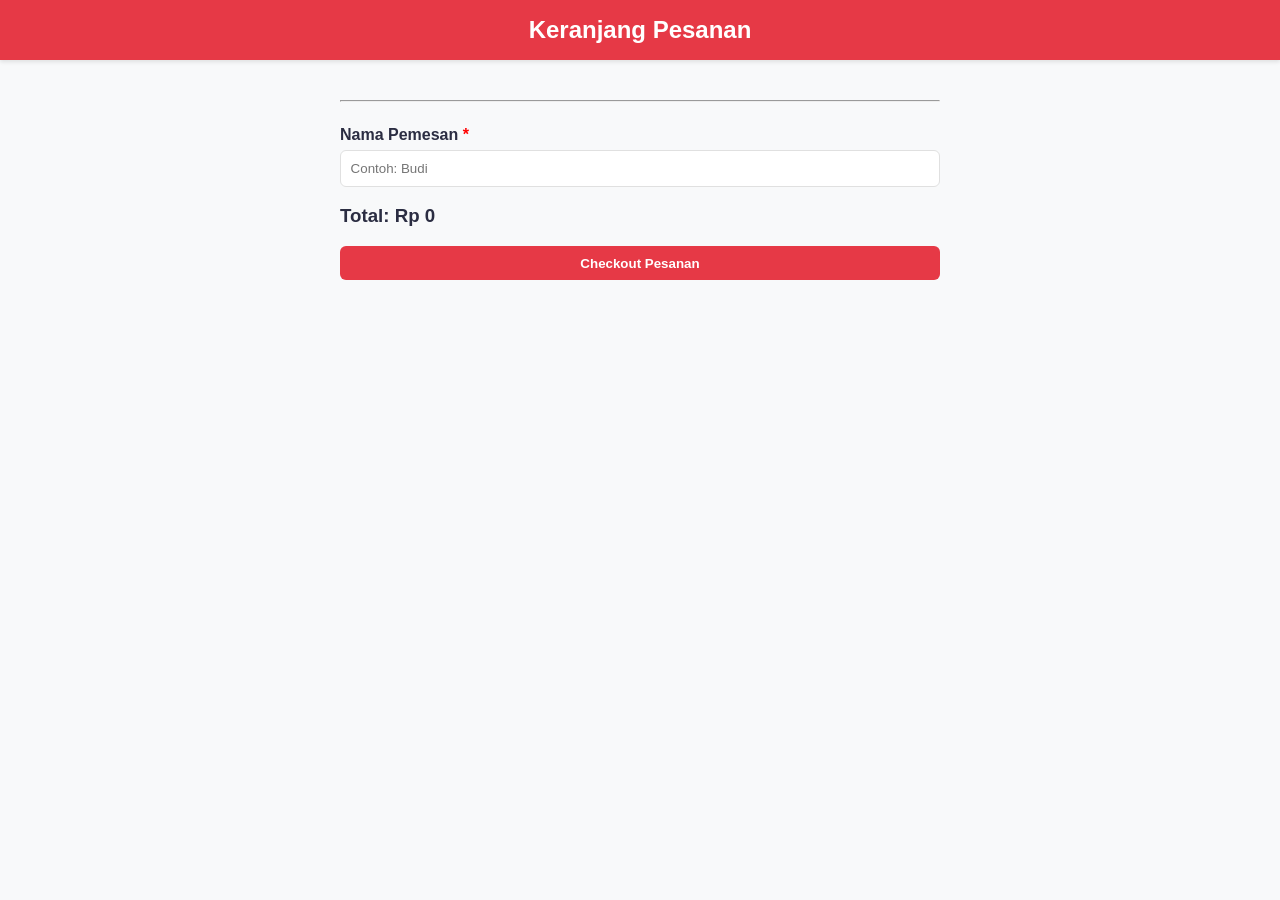
==== cart.html @ 4ab7cd0c "Create cart.html" ====
<!DOCTYPE html>
<html lang="id">
<head>
  <meta charset="UTF-8">
  <meta name="viewport" content="width=device-width, initial-scale=1.0">
  <title>Keranjang Pesanan</title>
  <link rel="stylesheet" href="css/style.css">
</head>
<body>
  <header>
    <h1>Keranjang Pesanan</h1>
  </header>

  <div class="container">
    <div id="cart-items"></div>

    <hr style="margin: 1.5rem 0;">

    <div class="form-group">
      <label for="cust-name">Nama Pemesan <span style="color:red">*</span></label>
      <input type="text" id="cust-name" placeholder="Contoh: Budi" required>
    </div>

    <div class="form-group" id="table-select-group" style="display: none;">
      <label for="cust-table">Pilih Nomor Meja / Tipe <span style="color:red">*</span></label>
      <select id="cust-table">
        <option value="">-- Pilih --</option>
        <option value="Meja 1">Meja 1</option>
        <option value="Meja 2">Meja 2</option>
        <option value="Meja 3">Meja 3</option>
        <option value="Takeaway">Takeaway / Bungkus</option>
      </select>
    </div>

    <h3>Total: Rp <span id="checkout-total">0</span></h3>
    <button class="btn" onclick="processCheckout()">Checkout Pesanan</button>
  </div>

  <script src="js/api.js"></script>
  <script src="js/cart.js"></script>
</body>
</html>
---- css/style.css ----
:root {
  --primary: #e63946;
  --bg: #f8f9fa;
  --card: #ffffff;
  --text: #2b2d42;
  --border: #e0e0e0;
}

body {
  font-family: -apple-system, BlinkMacSystemFont, "Segoe UI", Roboto, sans-serif;
  background-color: var(--bg);
  color: var(--text);
  margin: 0;
  padding: 0;
  padding-bottom: 80px;
}

header {
  background: var(--primary);
  color: white;
  padding: 1rem;
  text-align: center;
  box-shadow: 0 2px 4px rgba(0,0,0,0.1);
}

header h1 { margin: 0; font-size: 1.5rem; }
header p { margin: 0.25rem 0 0 0; font-size: 0.9rem; opacity: 0.9; }

.container {
  max-width: 600px;
  margin: 0 auto;
  padding: 1rem;
}

.menu-grid {
  display: grid;
  grid-template-columns: repeat(auto-fill, minmax(140px, 1fr));
  gap: 1rem;
}

.menu-card {
  background: var(--card);
  border-radius: 8px;
  border: 1px solid var(--border);
  padding: 0.75rem;
  display: flex;
  flex-direction: column;
}

.menu-card img {
  width: 100%;
  height: 110px;
  object-fit: cover;
  border-radius: 6px;
}

.menu-card h4 { margin: 0.5rem 0 0.25rem 0; font-size: 1rem; }
.menu-card p { margin: 0 0 0.5rem 0; font-weight: bold; color: var(--primary); }

.btn {
  background: var(--primary);
  color: white;
  border: none;
  padding: 0.6rem 1rem;
  border-radius: 6px;
  cursor: pointer;
  width: 100%;
  font-weight: bold;
}

.btn-secondary {
  background: #6c757d;
}

.btn-success {
  background: #28a745;
}

.cart-bar {
  position: fixed;
  bottom: 0;
  left: 0;
  right: 0;
  background: var(--card);
  padding: 1rem;
  box-shadow: 0 -2px 10px rgba(0,0,0,0.1);
  display: flex;
  justify-content: space-between;
  align-items: center;
  max-width: 600px;
  margin: 0 auto;
}

.form-group {
  margin-bottom: 1rem;
}

.form-group label {
  display: block;
  margin-bottom: 0.4rem;
  font-weight: bold;
}

.form-group input, .form-group select {
  width: 100%;
  padding: 0.6rem;
  border: 1px solid var(--border);
  border-radius: 6px;
  box-sizing: border-box;
}

.order-card {
  background: white;
  border: 1px solid var(--border);
  border-radius: 8px;
  padding: 1rem;
  margin-bottom: 1rem;
}

.badge {
  display: inline-block;
  padding: 0.25rem 0.5rem;
  border-radius: 4px;
  font-size: 0.8rem;
  font-weight: bold;
  color: white;
}
.badge-Menunggu { background: #ffc107; color: black; }
.badge-Diproses { background: #17a2b8; }
.badge-Siap { background: #28a745; }
.badge-Selesai { background: #6c757d; }
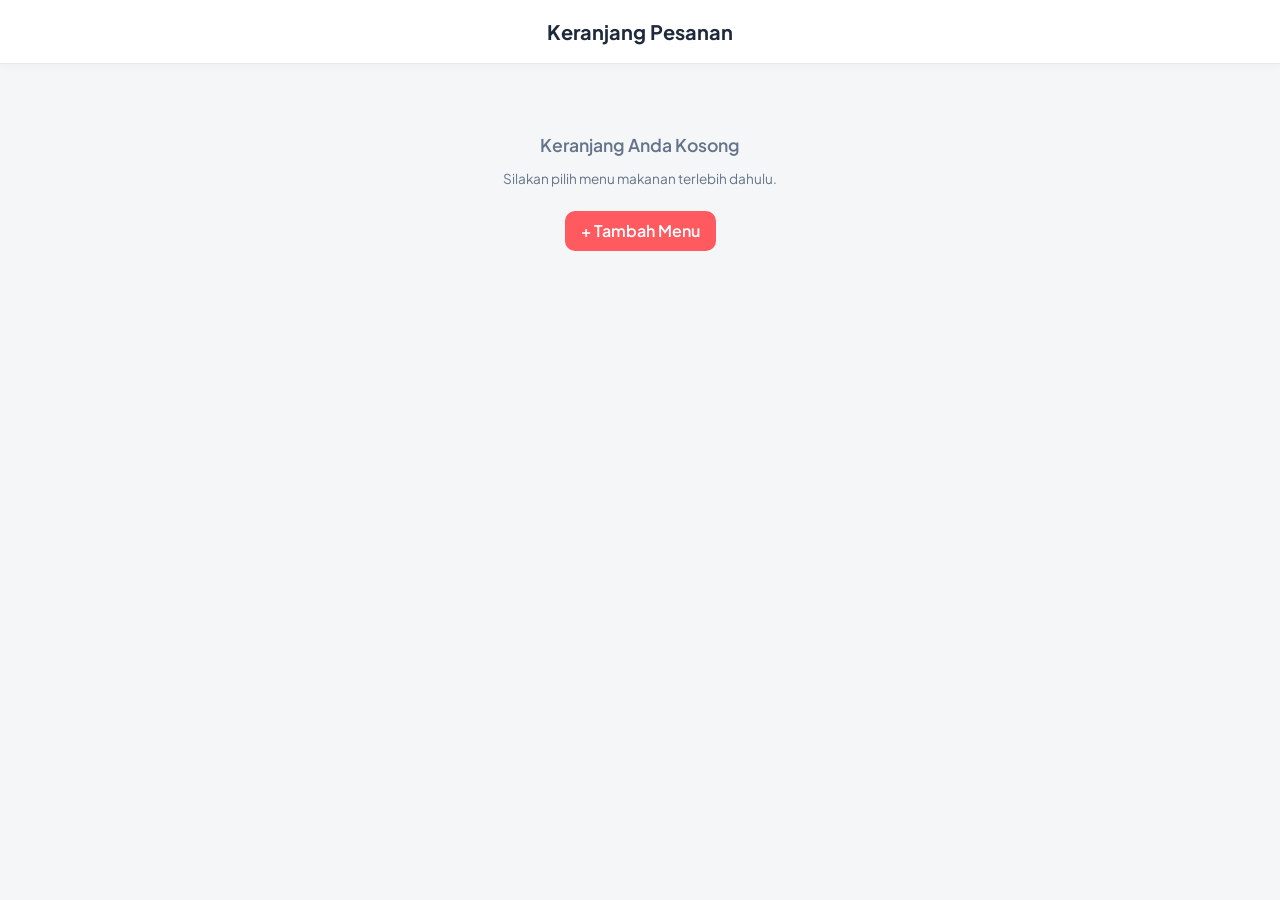
==== commit c7e512d3: "Update cart.html" ====
--- a/cart.html
+++ b/cart.html
@@ -4,7 +4,7 @@
   <meta charset="UTF-8">
   <meta name="viewport" content="width=device-width, initial-scale=1.0">
   <title>Keranjang Pesanan</title>
-  <link rel="stylesheet" href="css/style.css">
+  <link rel="stylesheet" href="css/style.css?v=1.1">
 </head>
 <body>
   <header>
@@ -14,29 +14,72 @@
   <div class="container">
     <div id="cart-items"></div>
 
-    <hr style="margin: 1.5rem 0;">
+    <div id="checkout-action-area" style="margin-top: 1.5rem;">
+      <a href="menu.html" style="display: block; text-align: center; color: var(--primary); font-weight: 600; text-decoration: none; margin-bottom: 1.5rem; font-size: 0.9rem;">
+        + Tambah Menu Lainnya
+      </a>
 
-    <div class="form-group">
-      <label for="cust-name">Nama Pemesan <span style="color:red">*</span></label>
-      <input type="text" id="cust-name" placeholder="Contoh: Budi" required>
+      <div class="form-group">
+        <label for="cust-name">Nama Pemesan <span style="color:red">*</span></label>
+        <input type="text" id="cust-name" placeholder="Contoh: Budi" required>
+      </div>
+
+      <div class="form-group" id="table-select-group" style="display: none;">
+        <label for="cust-table">Pilih Nomor Meja / Tipe <span style="color:red">*</span></label>
+        <select id="cust-table">
+          <option value="">-- Pilih --</option>
+          <option value="Meja 1">Meja 1</option>
+          <option value="Meja 2">Meja 2</option>
+          <option value="Meja 3">Meja 3</option>
+          <option value="Takeaway">Takeaway / Bungkus</option>
+        </select>
+      </div>
+
+      <!-- Pilihan Metode Pembayaran -->
+      <div class="form-group">
+        <label for="payment-method">Metode Pembayaran <span style="color:red">*</span></label>
+        <select id="payment-method" onchange="togglePaymentInfo()">
+          <option value="CASH">Bayar di Kasir (Tunai)</option>
+          <option value="QRIS">QRIS (Gopay/OVO/Dana/BCA/dll)</option>
+          <option value="TRANSFER">Transfer Bank</option>
+        </select>
+      </div>
+
+      <!-- Box Informasi Non-Tunai (Dinamis) -->
+      <div id="qris-info" style="display: none; background: #FFF; border: 1px solid var(--border); padding: 1rem; border-radius: var(--radius); text-align: center; margin-bottom: 1rem;">
+        <p style="margin: 0 0 0.5rem 0; font-weight: bold; font-size: 0.9rem;">Scan QRIS di bawah ini:</p>
+        <img src="https://via.placeholder.com/200x200?text=QRIS+RESTO" alt="QRIS Resto" style="max-width: 180px; border-radius: 8px; border: 1px solid #ddd;">
+        <p style="font-size: 0.8rem; color: var(--text-muted); margin-top: 0.5rem;">Silakan tunjukkan bukti bayar ke kasir saat mengambil/menerima pesanan.</p>
+      </div>
+
+      <div id="transfer-info" style="display: none; background: #FFF; border: 1px solid var(--border); padding: 1rem; border-radius: var(--radius); margin-bottom: 1rem;">
+        <p style="margin: 0 0 0.5rem 0; font-weight: bold; font-size: 0.9rem;">Transfer Rekening Bank:</p>
+        <p style="margin: 0.2rem 0; font-size: 0.85rem;"><strong>BCA:</strong> 123-456-7890</p>
+        <p style="margin: 0.2rem 0; font-size: 0.85rem;"><strong>Mandiri:</strong> 098-765-4321</p>
+        <p style="margin: 0.2rem 0; font-size: 0.85rem;"><strong>A.N:</strong> Resto Kamu</p>
+      </div>
+
+      <div style="display: flex; justify-content: space-between; align-items: center; margin: 1.5rem 0 1rem 0;">
+        <h3 style="margin: 0; font-size: 1.1rem;">Total Pembayaran:</h3>
+        <h3 style="margin: 0; color: var(--primary); font-size: 1.25rem;">Rp <span id="checkout-total">0</span></h3>
+      </div>
+
+      <button class="btn" onclick="processCheckout()" style="margin-bottom: 0.75rem;">Checkout Pesanan</button>
+      
+      <button class="btn" onclick="cancelAllOrders()" style="background: transparent; color: #EF4444; border: 1px solid #FCA5A5; box-shadow: none;">
+        Batal Semua Pesanan
+      </button>
     </div>
-
-    <div class="form-group" id="table-select-group" style="display: none;">
-      <label for="cust-table">Pilih Nomor Meja / Tipe <span style="color:red">*</span></label>
-      <select id="cust-table">
-        <option value="">-- Pilih --</option>
-        <option value="Meja 1">Meja 1</option>
-        <option value="Meja 2">Meja 2</option>
-        <option value="Meja 3">Meja 3</option>
-        <option value="Takeaway">Takeaway / Bungkus</option>
-      </select>
-    </div>
-
-    <h3>Total: Rp <span id="checkout-total">0</span></h3>
-    <button class="btn" onclick="processCheckout()">Checkout Pesanan</button>
   </div>
 
   <script src="js/api.js"></script>
   <script src="js/cart.js"></script>
+  <script>
+    function togglePaymentInfo() {
+      const method = document.getElementById("payment-method").value;
+      document.getElementById("qris-info").style.display = method === "QRIS" ? "block" : "none";
+      document.getElementById("transfer-info").style.display = method === "TRANSFER" ? "block" : "none";
+    }
+  </script>
 </body>
 </html>
--- a/css/style.css
+++ b/css/style.css
@@ -1,96 +1,181 @@
+@import url('https://fonts.googleapis.com/css2?family=Plus+Jakarta+Sans:wght@400;500;600;700&display=swap');
+
 :root {
-  --primary: #e63946;
-  --bg: #f8f9fa;
-  --card: #ffffff;
-  --text: #2b2d42;
-  --border: #e0e0e0;
+  --primary: #FF5A5F;
+  --primary-hover: #E0484C;
+  --bg: #F4F6F8;
+  --card: #FFFFFF;
+  --text: #1E293B;
+  --text-muted: #64748B;
+  --border: #E2E8F0;
+  --radius: 16px;
+  --shadow: 0 4px 20px rgba(0, 0, 0, 0.05);
+}
+
+* {
+  box-sizing: border-box;
 }
 
 body {
-  font-family: -apple-system, BlinkMacSystemFont, "Segoe UI", Roboto, sans-serif;
+  font-family: 'Plus Jakarta Sans', -apple-system, BlinkMacSystemFont, sans-serif;
   background-color: var(--bg);
   color: var(--text);
   margin: 0;
   padding: 0;
-  padding-bottom: 80px;
-}
-
+  padding-bottom: 100px;
+}
+
+/* Header UI Modern */
 header {
-  background: var(--primary);
-  color: white;
-  padding: 1rem;
+  background: var(--card);
+  color: var(--text);
+  padding: 1.2rem 1rem;
   text-align: center;
-  box-shadow: 0 2px 4px rgba(0,0,0,0.1);
-}
-
-header h1 { margin: 0; font-size: 1.5rem; }
-header p { margin: 0.25rem 0 0 0; font-size: 0.9rem; opacity: 0.9; }
-
+  border-bottom: 1px solid var(--border);
+  position: sticky;
+  top: 0;
+  z-index: 10;
+  box-shadow: 0 2px 10px rgba(0,0,0,0.03);
+}
+
+header h1 {
+  margin: 0;
+  font-size: 1.25rem;
+  font-weight: 700;
+}
+
+header p {
+  margin: 0.25rem 0 0 0;
+  font-size: 0.85rem;
+  color: var(--text-muted);
+}
+
+/* Layout Main Container */
 .container {
   max-width: 600px;
   margin: 0 auto;
-  padding: 1rem;
-}
-
+  padding: 1.25rem 1rem;
+}
+
+/* Responsive Grid Menu */
 .menu-grid {
   display: grid;
-  grid-template-columns: repeat(auto-fill, minmax(140px, 1fr));
+  grid-template-columns: repeat(auto-fill, minmax(150px, 1fr));
   gap: 1rem;
 }
 
 .menu-card {
   background: var(--card);
-  border-radius: 8px;
-  border: 1px solid var(--border);
-  padding: 0.75rem;
+  border-radius: var(--radius);
+  border: 1px solid var(--border);
+  padding: 0.85rem;
   display: flex;
   flex-direction: column;
+  justify-content: space-between;
+  box-shadow: var(--shadow);
+  transition: transform 0.2s ease;
+}
+
+.menu-card:hover {
+  transform: translateY(-2px);
 }
 
 .menu-card img {
   width: 100%;
-  height: 110px;
+  height: 120px;
   object-fit: cover;
-  border-radius: 6px;
-}
-
-.menu-card h4 { margin: 0.5rem 0 0.25rem 0; font-size: 1rem; }
-.menu-card p { margin: 0 0 0.5rem 0; font-weight: bold; color: var(--primary); }
-
+  border-radius: 12px;
+  background-color: #f0f0f0;
+}
+
+.menu-card h4 {
+  margin: 0.6rem 0 0.2rem 0;
+  font-size: 0.95rem;
+  font-weight: 600;
+}
+
+.menu-card p {
+  margin: 0 0 0.75rem 0;
+  font-weight: 700;
+  color: var(--primary);
+  font-size: 0.95rem;
+}
+
+/* Action Control (+ Tambah & Multi-button + / -) */
 .btn {
   background: var(--primary);
   color: white;
   border: none;
   padding: 0.6rem 1rem;
-  border-radius: 6px;
+  border-radius: 10px;
   cursor: pointer;
   width: 100%;
+  font-weight: 600;
+  font-family: inherit;
+  transition: background 0.2s;
+}
+
+.btn:hover {
+  background: var(--primary-hover);
+}
+
+.qty-control {
+  display: flex;
+  align-items: center;
+  justify-content: space-between;
+  background: #F8FAFC;
+  border: 1px solid var(--border);
+  border-radius: 10px;
+  padding: 0.2rem;
+}
+
+.btn-qty {
+  background: var(--primary);
+  color: white;
+  border: none;
+  width: 32px;
+  height: 32px;
+  border-radius: 8px;
+  font-size: 1.1rem;
   font-weight: bold;
-}
-
-.btn-secondary {
-  background: #6c757d;
-}
-
-.btn-success {
-  background: #28a745;
-}
-
+  cursor: pointer;
+  display: flex;
+  align-items: center;
+  justify-content: center;
+}
+
+.qty-number {
+  font-weight: 700;
+  font-size: 0.95rem;
+  padding: 0 0.5rem;
+}
+
+/* Cart Bar (Bottom Floating) */
 .cart-bar {
   position: fixed;
-  bottom: 0;
-  left: 0;
-  right: 0;
-  background: var(--card);
-  padding: 1rem;
-  box-shadow: 0 -2px 10px rgba(0,0,0,0.1);
+  bottom: 1.25rem;
+  left: 50%;
+  transform: translateX(-50%);
+  width: calc(100% - 2rem);
+  max-width: 560px;
+  background: #0F172A;
+  color: white;
+  padding: 0.85rem 1.25rem;
+  border-radius: 50px;
+  box-shadow: 0 10px 25px rgba(0,0,0,0.2);
   display: flex;
   justify-content: space-between;
   align-items: center;
-  max-width: 600px;
-  margin: 0 auto;
-}
-
+  z-index: 100;
+}
+
+.cart-bar .btn {
+  width: auto;
+  border-radius: 30px;
+  padding: 0.5rem 1.25rem;
+}
+
+/* Forms & Cards */
 .form-group {
   margin-bottom: 1rem;
 }
@@ -98,34 +183,36 @@
 .form-group label {
   display: block;
   margin-bottom: 0.4rem;
-  font-weight: bold;
+  font-weight: 600;
+  font-size: 0.9rem;
 }
 
 .form-group input, .form-group select {
   width: 100%;
-  padding: 0.6rem;
-  border: 1px solid var(--border);
-  border-radius: 6px;
+  padding: 0.75rem;
+  border: 1px solid var(--border);
+  border-radius: 10px;
   box-sizing: border-box;
+  font-family: inherit;
 }
 
 .order-card {
   background: white;
   border: 1px solid var(--border);
-  border-radius: 8px;
+  border-radius: var(--radius);
   padding: 1rem;
   margin-bottom: 1rem;
+  box-shadow: var(--shadow);
 }
 
 .badge {
   display: inline-block;
-  padding: 0.25rem 0.5rem;
-  border-radius: 4px;
-  font-size: 0.8rem;
+  padding: 0.3rem 0.6rem;
+  border-radius: 6px;
+  font-size: 0.75rem;
   font-weight: bold;
-  color: white;
-}
-.badge-Menunggu { background: #ffc107; color: black; }
-.badge-Diproses { background: #17a2b8; }
-.badge-Siap { background: #28a745; }
-.badge-Selesai { background: #6c757d; }
+}
+.badge-Menunggu { background: #FEF3C7; color: #D97706; }
+.badge-Diproses { background: #E0F2FE; color: #0284C7; }
+.badge-Siap { background: #DCFCE7; color: #15803D; }
+.badge-Selesai { background: #F1F5F9; color: #475569; }
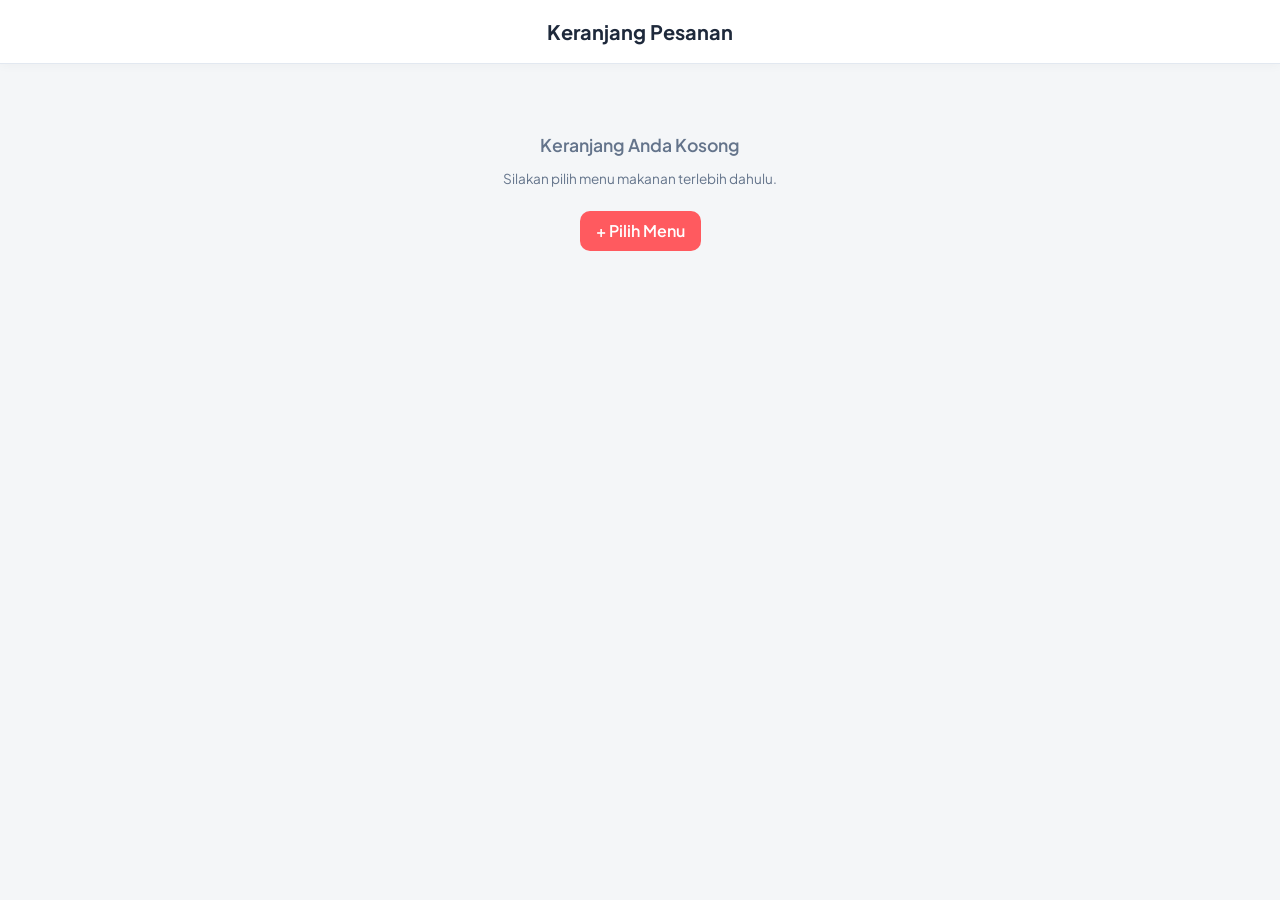
==== commit cc3cd9f2: "Update cart.html" ====
--- a/cart.html
+++ b/cart.html
@@ -45,11 +45,15 @@
         </select>
       </div>
 
-      <!-- Box Informasi Non-Tunai (Dinamis) -->
+      <!-- Informasi Pembayaran Dinamis -->
+      <div id="cash-info" style="display: block; background: #FFF; border: 1px dashed var(--primary); padding: 1rem; border-radius: var(--radius); text-align: center; margin-bottom: 1rem;">
+        <p style="margin: 0; font-size: 0.85rem; color: var(--text-dark);"> Silakan lakukan pembayaran TUNAI di kasir setelah membuat pesanan.</p>
+      </div>
+
       <div id="qris-info" style="display: none; background: #FFF; border: 1px solid var(--border); padding: 1rem; border-radius: var(--radius); text-align: center; margin-bottom: 1rem;">
         <p style="margin: 0 0 0.5rem 0; font-weight: bold; font-size: 0.9rem;">Scan QRIS di bawah ini:</p>
         <img src="https://via.placeholder.com/200x200?text=QRIS+RESTO" alt="QRIS Resto" style="max-width: 180px; border-radius: 8px; border: 1px solid #ddd;">
-        <p style="font-size: 0.8rem; color: var(--text-muted); margin-top: 0.5rem;">Silakan tunjukkan bukti bayar ke kasir saat mengambil/menerima pesanan.</p>
+        <p style="font-size: 0.8rem; color: var(--text-muted); margin-top: 0.5rem;">Tunjukkan bukti bayar ke kasir untuk konfirmasi.</p>
       </div>
 
       <div id="transfer-info" style="display: none; background: #FFF; border: 1px solid var(--border); padding: 1rem; border-radius: var(--radius); margin-bottom: 1rem;">
@@ -77,6 +81,7 @@
   <script>
     function togglePaymentInfo() {
       const method = document.getElementById("payment-method").value;
+      document.getElementById("cash-info").style.display = method === "CASH" ? "block" : "none";
       document.getElementById("qris-info").style.display = method === "QRIS" ? "block" : "none";
       document.getElementById("transfer-info").style.display = method === "TRANSFER" ? "block" : "none";
     }
